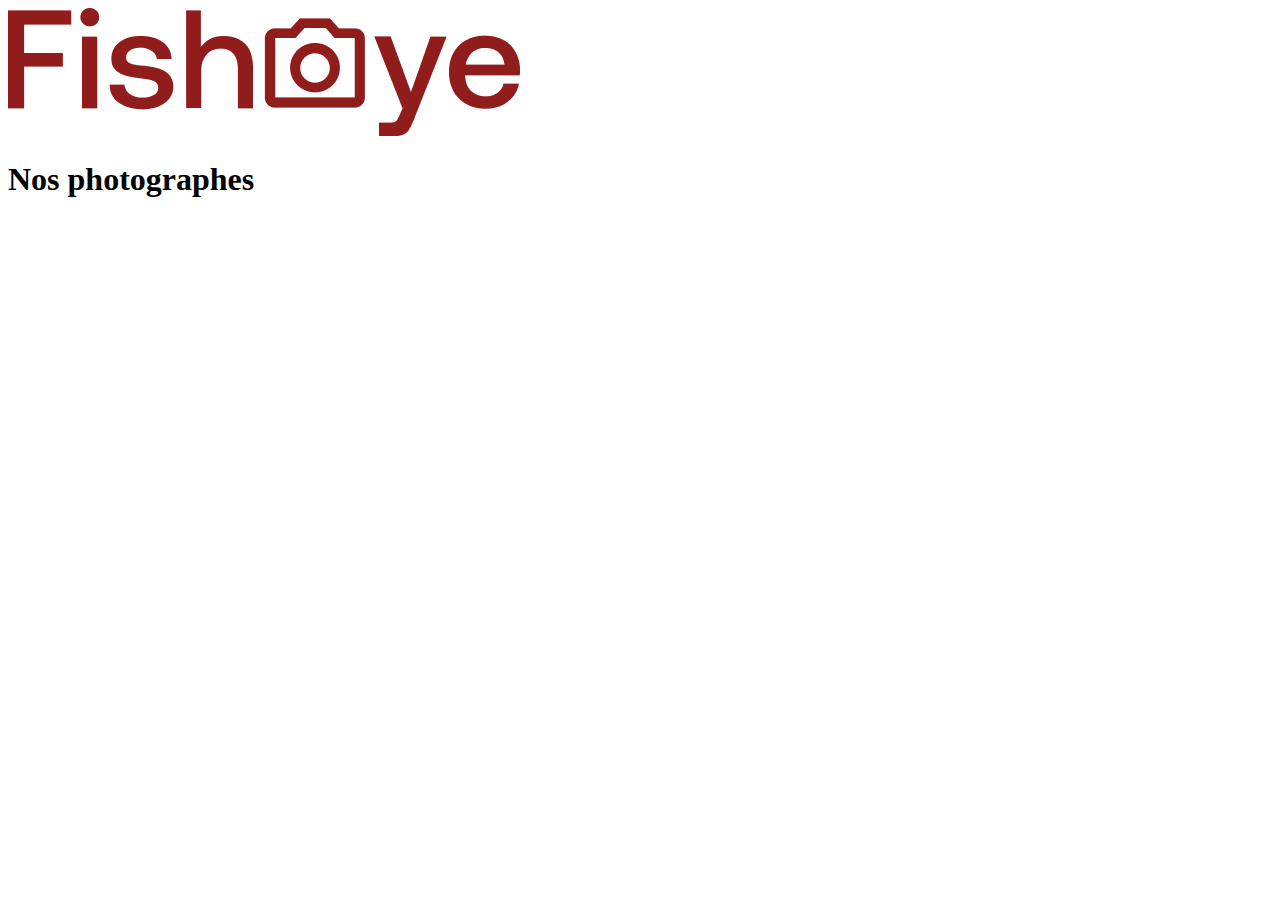
==== index.html @ 7d561956 "deploy" ====
<!DOCTYPE html>
<html lang="en">
  <head>
    <meta charset="UTF-8" />
    <meta http-equiv="X-UA-Compatible" content="IE=edge" />
    <meta name="viewport" content="width=device-width, initial-scale=1.0" />
    <link rel="preconnect" href="https://fonts.googleapis.com" />
    <link rel="preconnect" href="https://fonts.gstatic.com" crossorigin />
    <link
      href="https://fonts.googleapis.com/css2?family=DM+Sans:wght@400;700&display=swap"
      rel="stylesheet"
    />
    
    <title>Fisheye</title>
    <script type="module" crossorigin src="/fisheye/assets/main.7bc69d76.js"></script>
    <link rel="stylesheet" href="/fisheye/assets/main.713717f1.css">
  </head>
  <body>
    <header class="header">
      <a class="header__link" href="./index.html" aria-label="link to home page"
        ><img
          class="header__logo"
          src="./assets/logo/logo.png"
          alt="Fisheye Home page"
      /></a>
      <h1 class="header__title">Nos photographes</h1>
    </header>
    <main>
      <ul class="profiles"></ul>
    </main>
    
  </body>
</html>
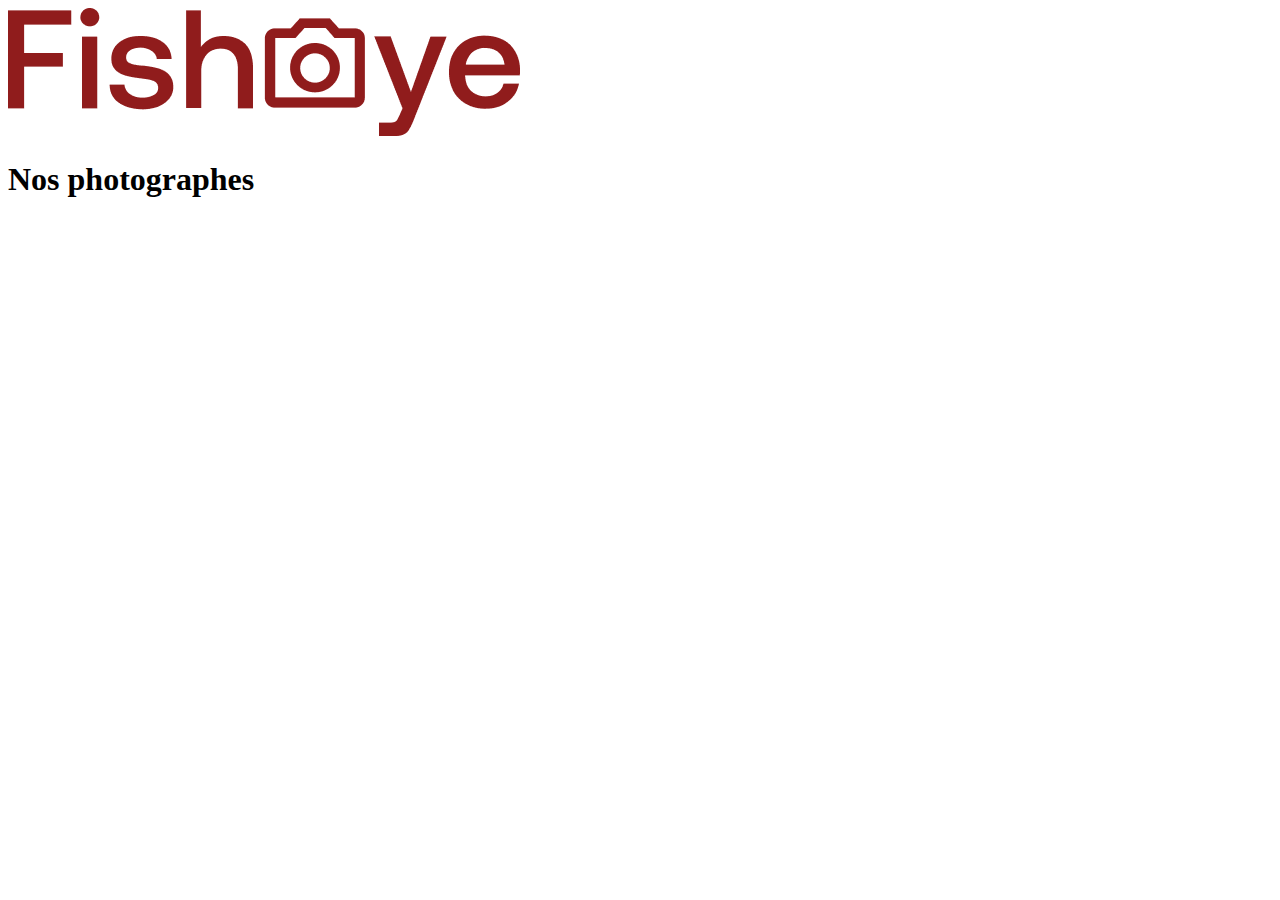
==== commit a577e0a0: "deploy" ====
--- a/index.html
+++ b/index.html
@@ -12,8 +12,8 @@
     />
     
     <title>Fisheye</title>
-    <script type="module" crossorigin src="/fisheye/assets/main.7bc69d76.js"></script>
-    <link rel="stylesheet" href="/fisheye/assets/main.713717f1.css">
+    <script type="module" crossorigin src="/fisheye/assets/main.3892ba20.js"></script>
+    <link rel="stylesheet" href="/fisheye/assets/main.102f823c.css">
   </head>
   <body>
     <header class="header">
